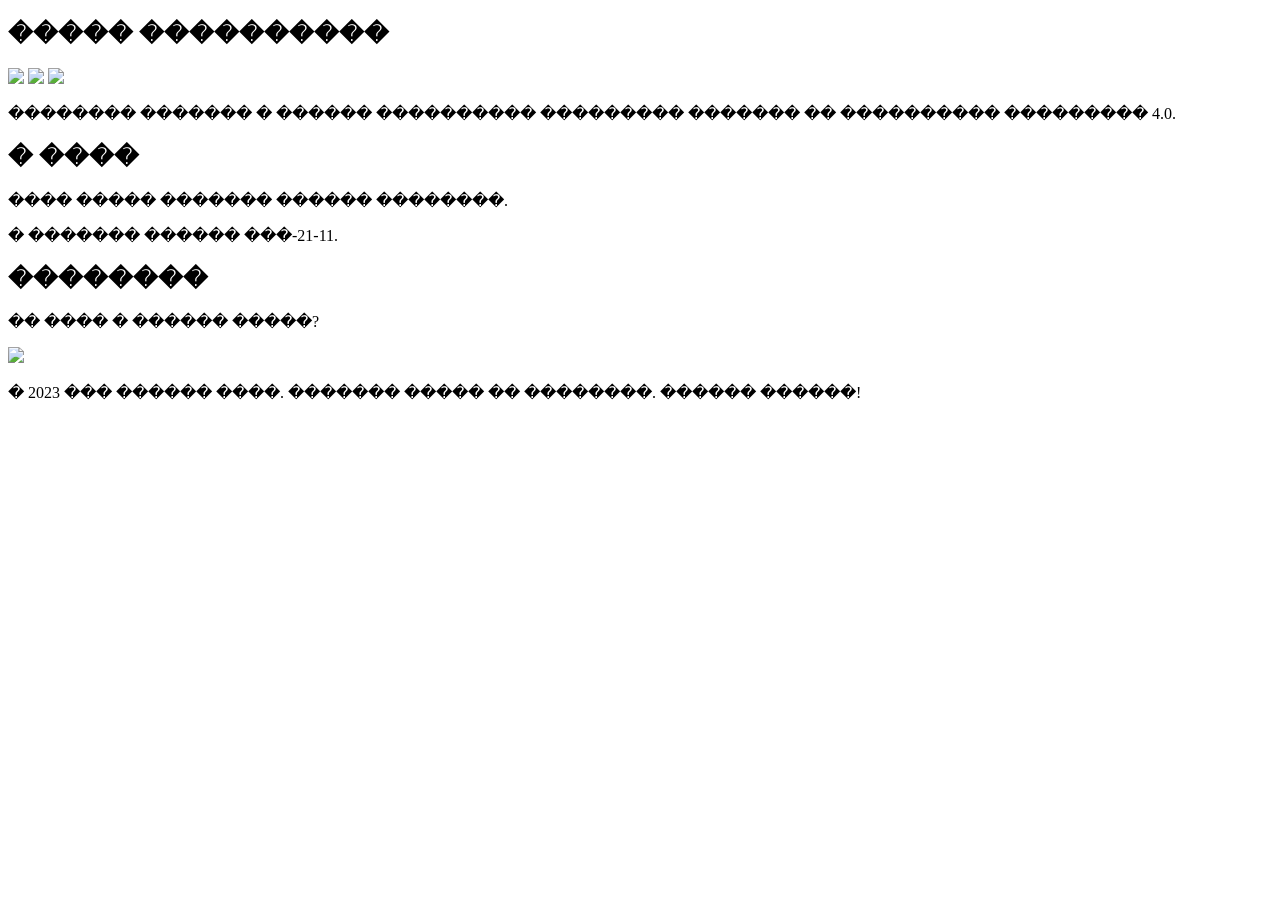
==== site.html @ 8e86821c "Add files via upload" ====
<!DOCTYPE html>
<script src="script.js"></script>
<html>
<head>
  <title>��� ������ ����</title>
</head>
<body>
  <main>
    <section>
      <h2>����� ����������</h2>
       <section>
      <img src=https://media.tenor.com/wvDyYLTH4vEAAAAS/zxc-cat.gif img>
      <img src=https://media.tenor.com/1VBy16ho2nkAAAAS/meme-dance-flex.gif img>
      <img src=https://media.tenor.com/sajtyoQgb_wAAAAS/dancing-lizard-lizard.gif img>  
      <p>�������� ������� � ������ ���������� ��������� ������� �� ���������� ��������� 4.0.</p>
    </section>
    
    <section>
      <h2>� ����<h2>
        <h2>
          
        </h2>
      <p>���� ����� ������� ������ ��������.</p>
      <p>� ������� ������ ���-21-11.</p>
    </section>
    
    <section>
      <h2>��������</h2>
      <p>�� ���� � ������ �����?</p>
      <img src=https://media.tenor.com/UGNEfzMJ_OoAAAAd/flex-dance.gif img>
    </section>
  </main>
  
  <footer>
    <p>� 2023 ��� ������ ����. ������� ����� �� ��������. ������ ������!</p>
  </footer>
</body>
</html>
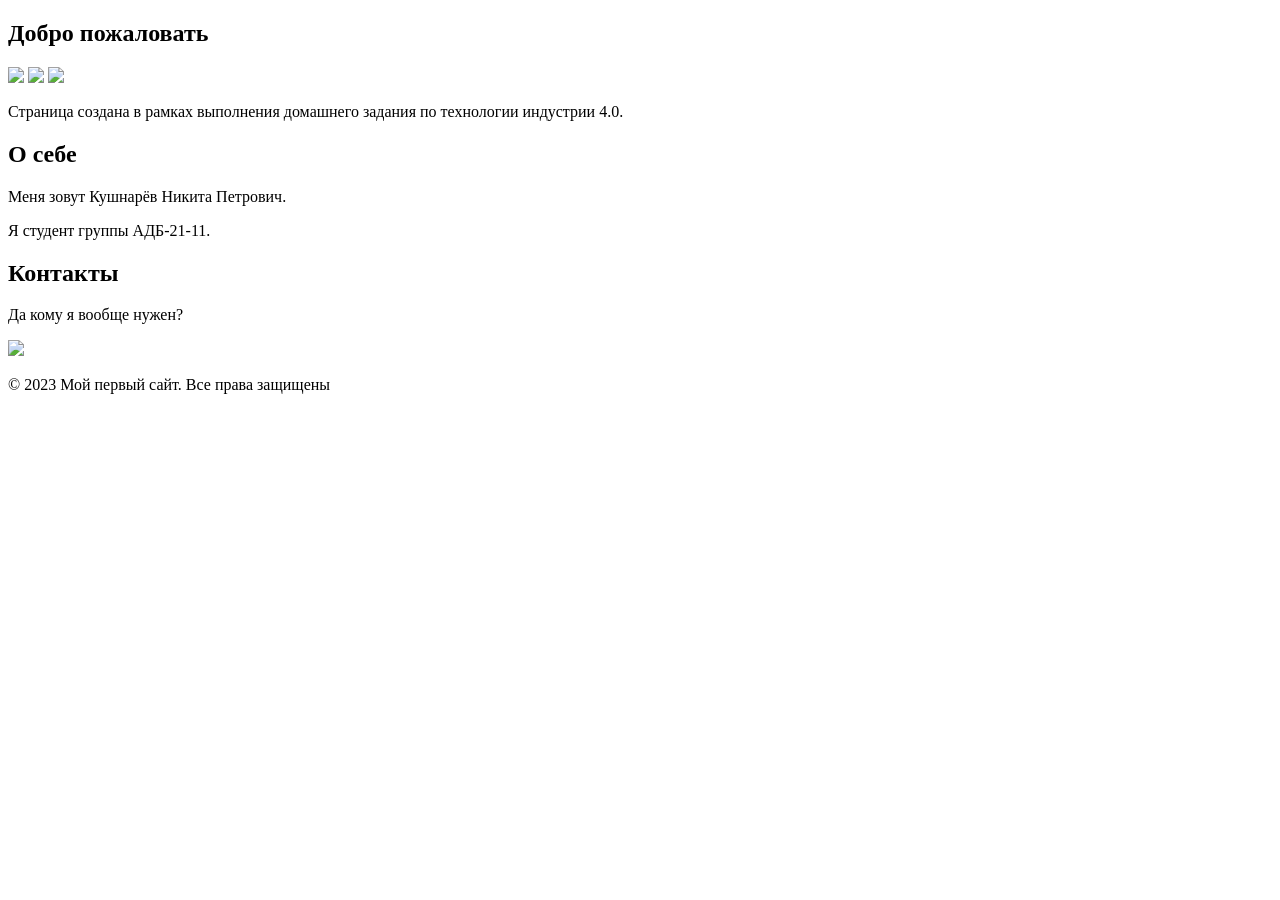
==== commit 8eaf7af6: "Update site.html" ====
--- a/site.html
+++ b/site.html
@@ -2,37 +2,37 @@
 <script src="script.js"></script>
 <html>
 <head>
-  <title>��� ������ ����</title>
+  <title>Мой первый сайт</title>
 </head>
 <body>
   <main>
     <section>
-      <h2>����� ����������</h2>
+      <h2>Добро пожаловать</h2>
        <section>
       <img src=https://media.tenor.com/wvDyYLTH4vEAAAAS/zxc-cat.gif img>
       <img src=https://media.tenor.com/1VBy16ho2nkAAAAS/meme-dance-flex.gif img>
       <img src=https://media.tenor.com/sajtyoQgb_wAAAAS/dancing-lizard-lizard.gif img>  
-      <p>�������� ������� � ������ ���������� ��������� ������� �� ���������� ��������� 4.0.</p>
+      <p>Страница создана в рамках выполнения домашнего задания по технологии индустрии 4.0.</p>
     </section>
     
     <section>
-      <h2>� ����<h2>
+      <h2>О себе<h2>
         <h2>
           
         </h2>
-      <p>���� ����� ������� ������ ��������.</p>
-      <p>� ������� ������ ���-21-11.</p>
+      <p>Меня зовут Кушнарёв Никита Петрович.</p>
+      <p>Я студент группы АДБ-21-11.</p>
     </section>
     
     <section>
-      <h2>��������</h2>
-      <p>�� ���� � ������ �����?</p>
+      <h2>Контакты</h2>
+      <p>Да кому я вообще нужен?</p>
       <img src=https://media.tenor.com/UGNEfzMJ_OoAAAAd/flex-dance.gif img>
     </section>
   </main>
   
   <footer>
-    <p>� 2023 ��� ������ ����. ������� ����� �� ��������. ������ ������!</p>
+    <p>© 2023 Мой первый сайт. Все права защищены</p>
   </footer>
 </body>
 </html>
